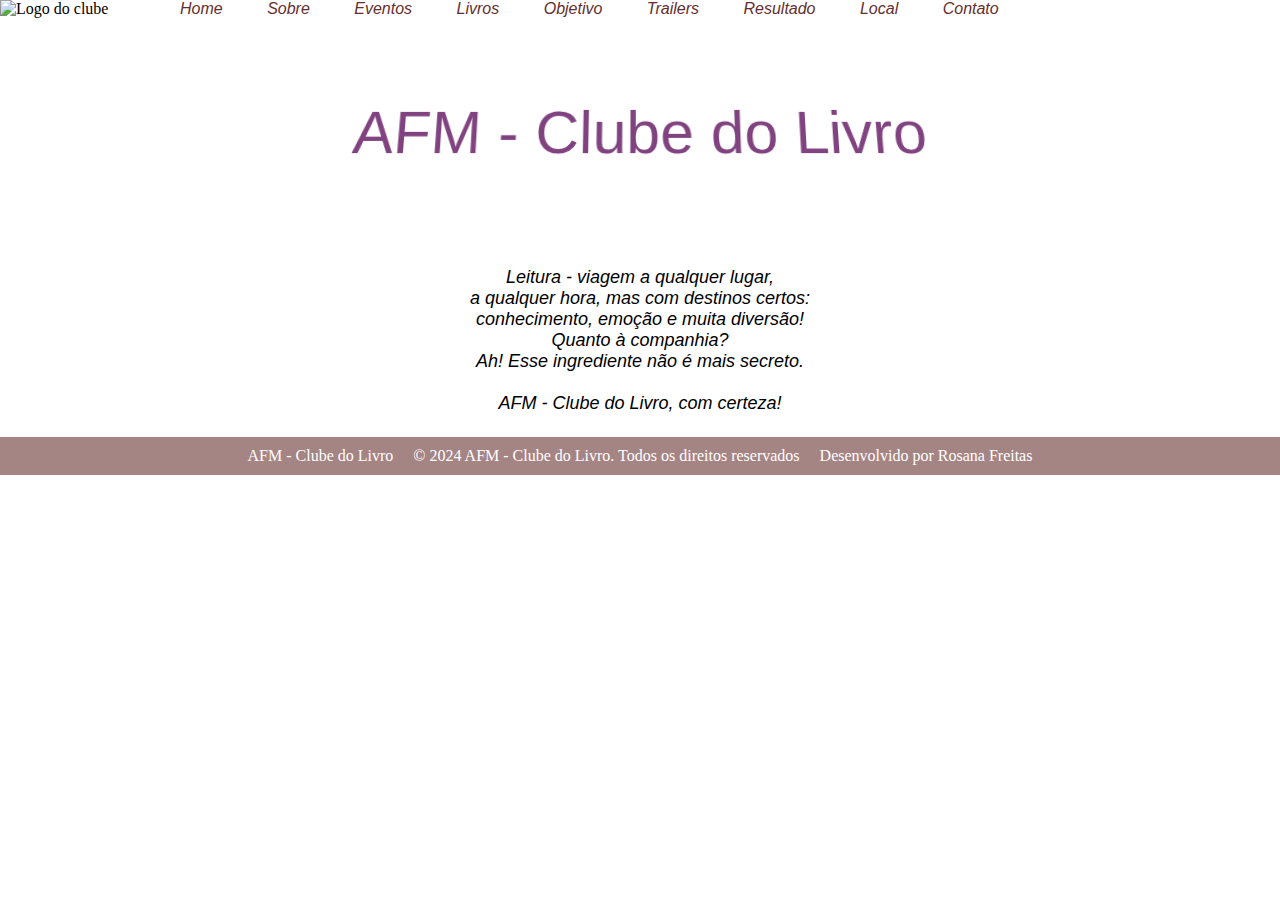
==== index.html @ 2a9976b7 "Add files via upload" ====
<!DOCTYPE html>
<html lang="pt-br">
<head>
    <meta charset="UTF-8">
    <meta name="viewport" content="width=device-width, initial-scale=1.0">
    <title>Home</title>
    <link rel="stylesheet" type="text/css" href="style.css"/>
    <link rel="shortcut icon" href="Imagens/afm-clube-do-livro-logo.ico">

    <style>
        /*Estilo de parágrafo */
        .titulo {
            color: rgb(128, 67, 128);
            text-align: center;
            font-family: 'Lucida Sans', 'Lucida Sans Regular', 'Lucida Grande', 'Lucida Sans Unicode', Geneva, Verdana, sans-serif;
            font-size: 60px;
            padding-top: 60px;
            display: inline;
            transform: perspective(500px) rotateX(10deg);
            box-sizing: border-box;
            margin-top: 20px;

        }

        /* Estilos específicos para o rodapé na home page */
        body.home footer {
            position: relative; 
            margin-top: 23px; 
        }
    

    
    </style>

</head>
<body class="home">

    <header class="header-inicial">
        <!-- Conteúdo do cabeçalho - logo, menu, etc. -->

        <div class="logo">
            <img src="Imagens/AFM - clube-do-livro-logo.png" alt="Logo do clube">
        </div>
    
        <nav class="menu">
        
            <ul>
              <li><a href="index.html">Home</a></li>
              <li><a href="sobre.html">Sobre</a></li>
              <li><a href="eventos.html">Eventos</a></li>
              <li><a href="livros.html">Livros</a></li>
              <li><a href="objetivo.html">Objetivo</a></li>
              <li><a href="trailers.html">Trailers</a></li>
              <li><a href="resultado.html">Resultado</a></li>
              <li><a href="local.html">Local</a></li>
              <li><a href="contato.html">Contato</a></li>
            </ul>
          </nav>
    
      
<style>

    /* Imagem de fundo */

    * {
        margin: 0;
        padding: 0;
        box-sizing: border-box;
    }

    body{

        background-image: url(Imagens/imagem-livros.png);
        background-size: cover; /* imagem cobre todo espaço disponível */
        background-repeat: no-repeat; /* evita repetição da imagem */
        background-position: center; /* centraliza a imagem */

    }
</style>

    </header>

    <div class="titulo">
        <p>AFM - Clube do Livro</p>
    </div>
    

<div class="flex-container"> <!--citação--> 
    <p> Leitura - viagem a qualquer lugar, <br>
    a qualquer hora, mas com destinos certos: <br>
conhecimento, emoção e muita diversão! <br>
Quanto à companhia?<br>
Ah! Esse ingrediente não é mais secreto.<br>
<br>
AFM - Clube do Livro, com certeza! </p>
</div>

       
<footer>
    <!--conteúdo do rodapé-->

    <div class="footer-content">
        <p>AFM - Clube do Livro</p>
        <p>&copy; 2024 AFM - Clube do Livro. Todos os direitos reservados</p>
        <p>Desenvolvido por Rosana Freitas</p>

    </div>

</footer>
<body>
    
</body>
</html>
---- style.css ----
/* Geral */
body, html {
  height: 100%;
  margin: 0;
  display: flex;
  flex-direction: column;
}

.container {
  display: flex;
  flex-direction: column;
  min-height: 100vh;
}

.content {
  flex: 1;
}

/* Navegação */

.home nav ul {
    list-style-type: none;
    margin: 0;
    padding: 0;
    
  }
  
  .home nav li {
    display: inline; /* ou 'inline-block' para mais controle */
    margin-right: 20px;

  }

  .home nav li:hover {
    background-color: rgb(243, 172, 172);
  }
  
  .home nav a {
    text-decoration: none;
    padding: 10px;
    color: #642e2e;
  }

  .menu {
    margin-left: 20px; /*alinha menu à direita */
    font-family: 'Gill Sans', 'Gill Sans MT', Calibri, 'Trebuchet MS', sans-serif;
    font-style: italic;
  }

  .header-inicial { 
    display: flex; /* cria um container flex */
    align-items: center /*alinha verticalmente no centro */
  }
  .home .logo img {

    float: left; /* alinha logotipo à esquerda */
    width: 150px; /*define a largura */
    height: auto; /* mantém a proporção original */
  }

  /* citação da home */
  .home .flex-container p {
    text-align: center;
    margin-top: 100px;
    font-size: large;
    font-family: Verdana, Geneva, Tahoma, sans-serif;
    font-style: italic;

  }

  .home .p {
    font-size: large;
    font-family: Verdana, Geneva, Tahoma, sans-serif;
    font-style: italic;
  }

  /* footer */
  footer {
    background-color: #a58484;
    color: #fff;
    text-align: center;
    padding: 10px 0;
    width: 100%;
        
  }

  .footer-content {
    display: flex;
    justify-content: center;
    gap: 20px; /*espaço entre os itens */
  }

  .footer-content p {
    margin: 0;
  }

  /* Estilo menu demais páginas */

  body.sobre {
    padding: 0px;
    margin: 0;
  }

 .banner {
    padding: 0;
    margin-top: 0;
    text-align: center;
    font-family: 'Lucida Sans', 'Lucida Sans Regular', 'Lucida Grande', 'Lucida Sans Unicode', Geneva, Verdana, sans-serif;
    position: relative;
    display: flex;
    align-items: center;
    justify-content: center;
    height: 50px;
 }

 /* adiciona a imagem de fundo ao menu específico da página sobre */
 .sobre .banner .menu {
    background-image: url("Imagens/imagem-livros.png");
    background-size: cover;
    background-repeat: no-repeat;
    background-position: center;
    width: 100%;
    height: 110px;
    display: flex;
    align-items: center;
    justify-content: center;
 }
 .banner .menu li {
    display: inline-block;
    margin: 0 10px;
 }

 .banner .menu li:hover {
    background-color: rgb(243, 172, 172);
    color: #fff;
 }

 .banner .menu a {
    text-decoration: none;
    color: #642e2e;
    transition: color 0.5s ease;
    
 }

 /* Estilo do logotipo no banner */

 .sobre .banner .logo {
    position: absolute;
    top: 0;
    left: 10px;
    width: 100px;
    height: 90px;
 }




/* Estilo do conteúdo */
.sobre .content {
    padding: 20px;
}


.p {
    font-size: large;
    font-family: Verdana, Geneva, Tahoma, sans-serif;
    background: linear-gradient(45deg, #f3ec78, #af4261);
    padding: 10px;
    color: #333;
    margin-bottom: 20px;
}

/*Estilo para o botão da página oculta */
.botao-oculto {
  display: inline-block;
  padding: 10px 20px;
  background-color: #6200ea;
  color: #fff;
  text-decoration: none;
  border-radius: 4px;
  margin-top: 20px;
}

.botao-oculto:hover{
  background-color: #3700b3;
}
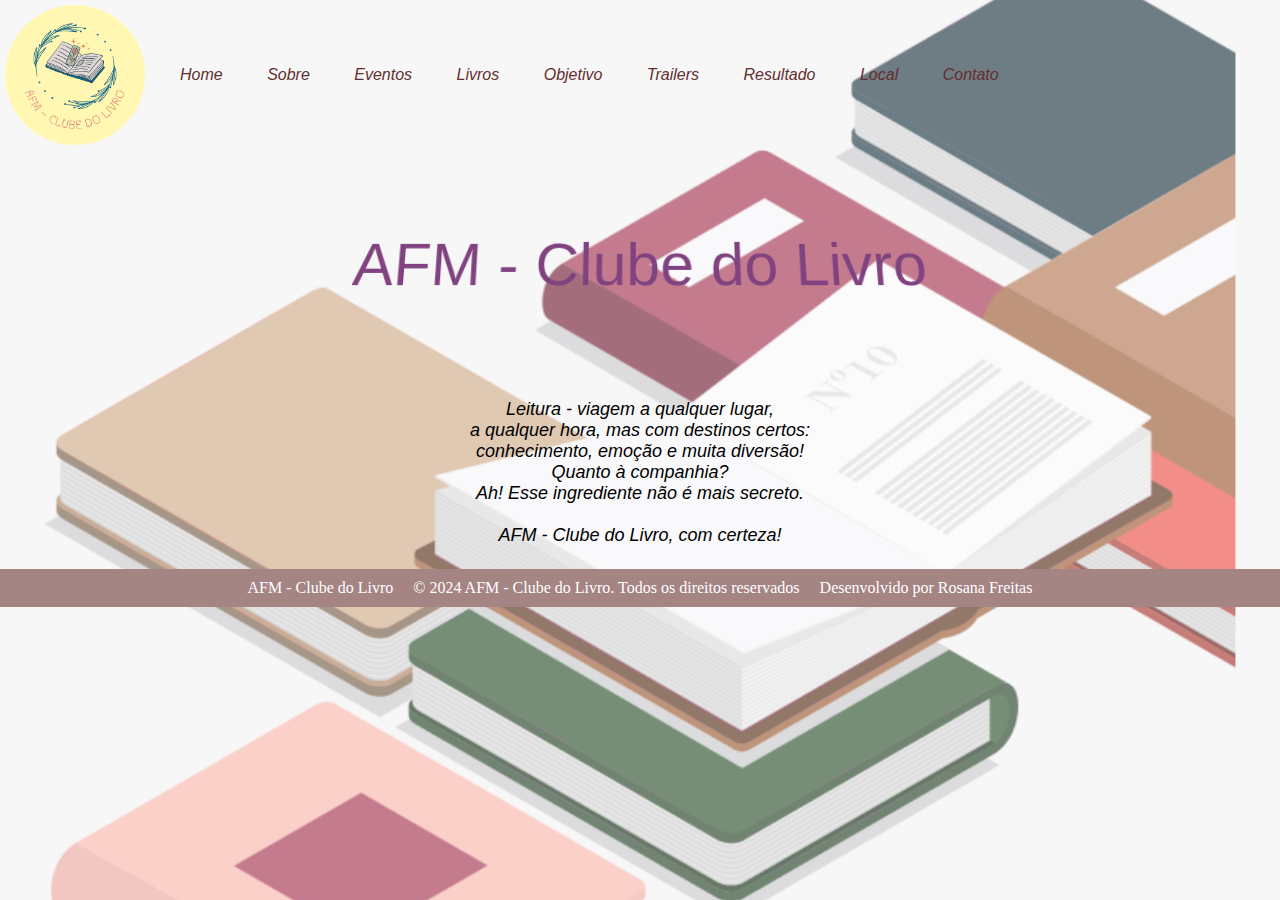
==== commit 95647067: "Update index.html" ====
--- a/index.html
+++ b/index.html
@@ -5,7 +5,7 @@
     <meta name="viewport" content="width=device-width, initial-scale=1.0">
     <title>Home</title>
     <link rel="stylesheet" type="text/css" href="style.css"/>
-    <link rel="shortcut icon" href="Imagens/afm-clube-do-livro-logo.ico">
+    <link rel="shortcut icon" href="afm-clube-do-livro-logo.ico">
 
     <style>
         /*Estilo de parágrafo */
@@ -39,7 +39,7 @@
         <!-- Conteúdo do cabeçalho - logo, menu, etc. -->
 
         <div class="logo">
-            <img src="Imagens/AFM - clube-do-livro-logo.png" alt="Logo do clube">
+            <img src="AFM - clube-do-livro-logo.png" alt="Logo do clube">
         </div>
     
         <nav class="menu">
@@ -70,7 +70,7 @@
 
     body{
 
-        background-image: url(Imagens/imagem-livros.png);
+        background-image: url(imagem-livros.png);
         background-size: cover; /* imagem cobre todo espaço disponível */
         background-repeat: no-repeat; /* evita repetição da imagem */
         background-position: center; /* centraliza a imagem */
@@ -110,4 +110,4 @@
 <body>
     
 </body>
-</html>+</html>
